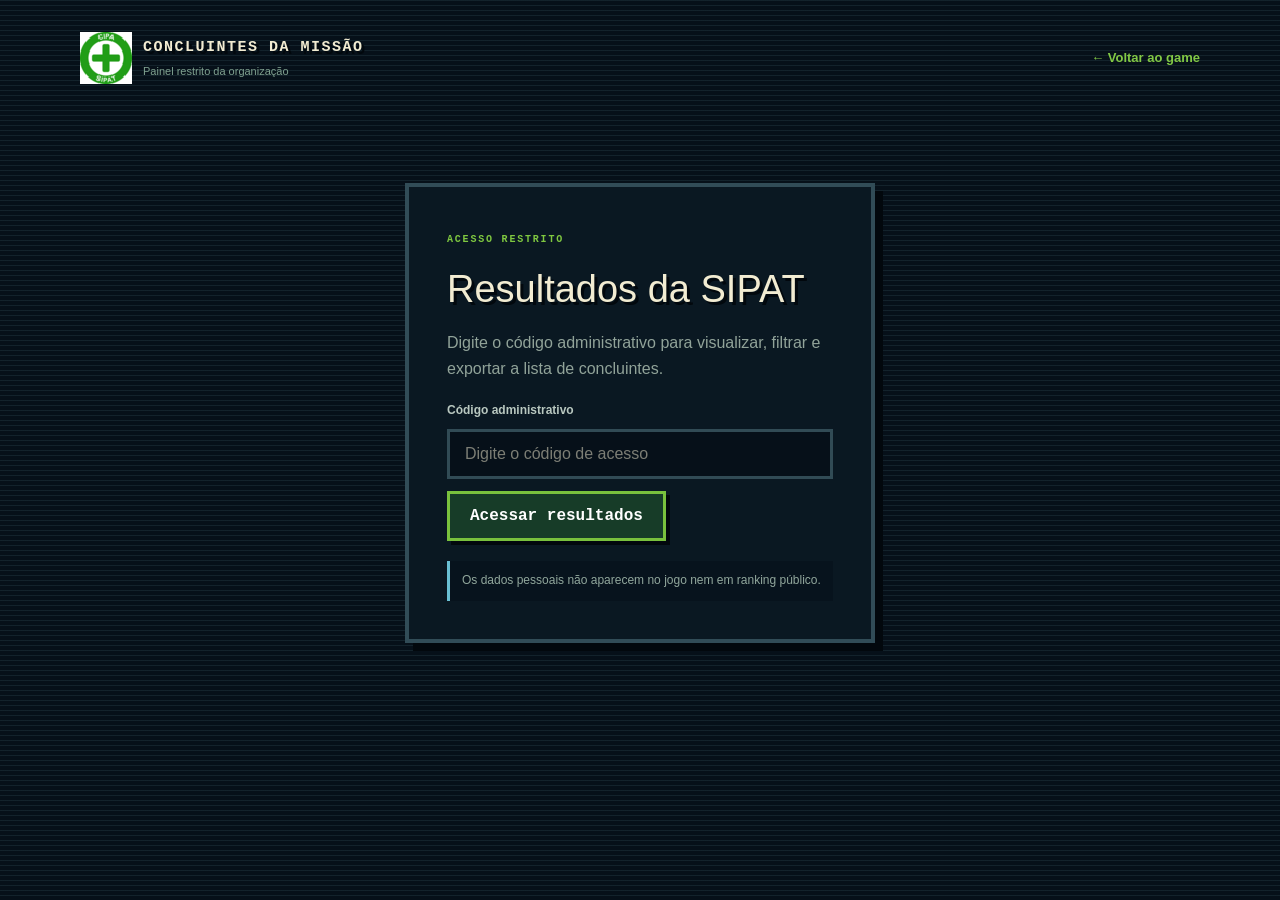
==== resultados.html @ 47436bf7 "Add files via upload" ====
<!doctype html>
<html lang="pt-BR">
  <head>
    <meta charset="utf-8" />
    <meta name="viewport" content="width=device-width,initial-scale=1" />
    <meta name="robots" content="noindex,nofollow" />
    <title>Resultados — Missão SIPAT</title>
    <link rel="icon" href="./favicon.svg" />
    <script type="module" crossorigin src="./assets/resultados-CHma9mXp.js"></script>
    <link rel="modulepreload" crossorigin href="./assets/styles-lV7ao77H.js">
    <link rel="stylesheet" crossorigin href="./assets/style-COsiy-af.css">
  </head>
  <body>
    <div id="root"></div>
    <script src="./runtime-config.js"></script>
  </body>
</html>
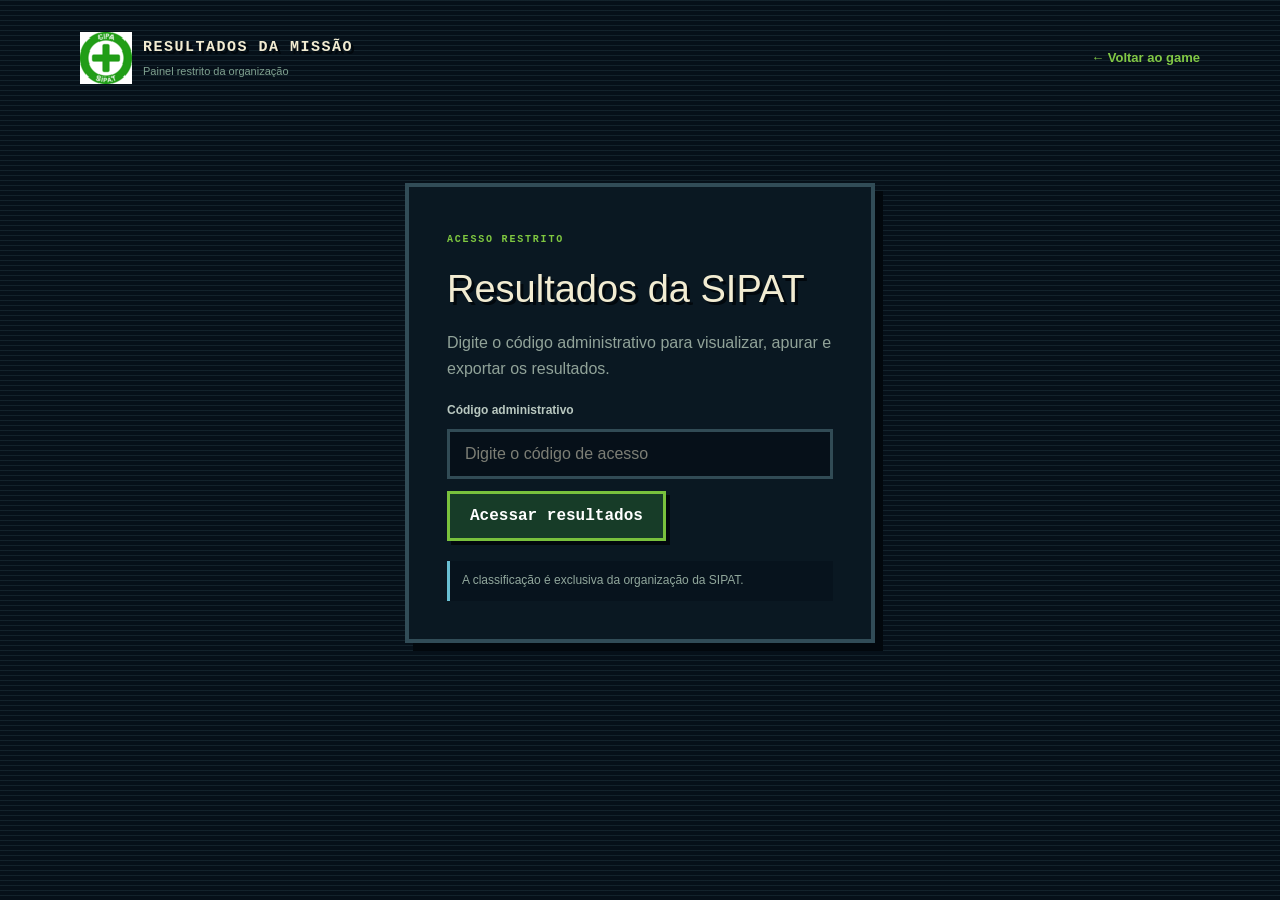
==== commit 8e96330a: "Add files via upload ATT." ====
--- a/resultados.html
+++ b/resultados.html
@@ -6,7 +6,7 @@
     <meta name="robots" content="noindex,nofollow" />
     <title>Resultados — Missão SIPAT</title>
     <link rel="icon" href="./favicon.svg" />
-    <script type="module" crossorigin src="./assets/resultados-CHma9mXp.js"></script>
+    <script type="module" crossorigin src="./assets/resultados-ranking-v2.js"></script>
     <link rel="modulepreload" crossorigin href="./assets/styles-lV7ao77H.js">
     <link rel="stylesheet" crossorigin href="./assets/style-COsiy-af.css">
   </head>
